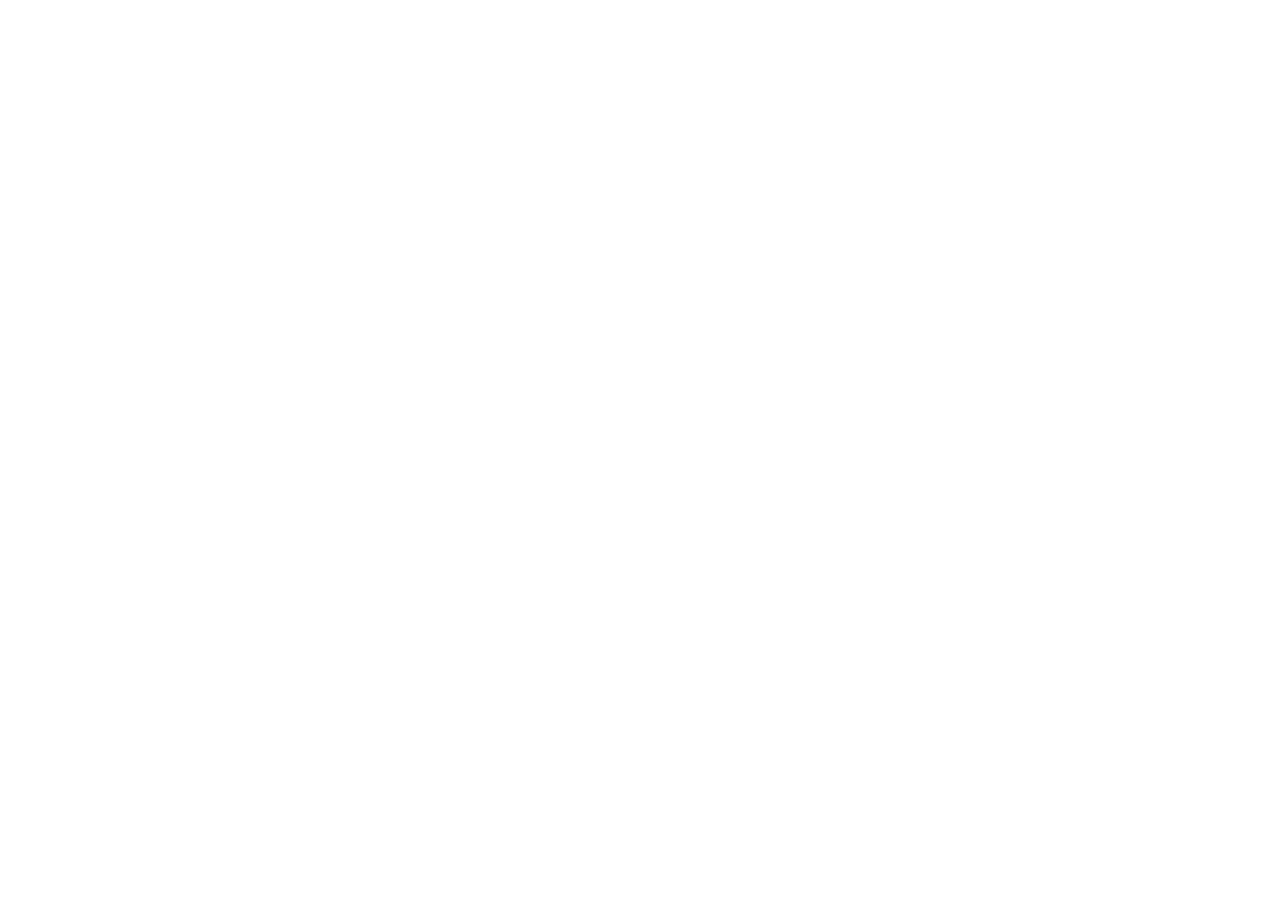
==== search.html @ dc837cc1 "Initial commit of the Double Shot Search: Bing and Google together extension" ====
<!doctype html>
<html>
  <head>
    <base target="_blank">
    <title>Double Shot Search</title>
	<link href="search.css" rel="stylesheet">
	<script src="jquery-1.11.1.min.js"></script>
	<script src="purl.js"></script>
	<script src="search.js"></script>
  </head>
  <body>
	<iframe id="left" src="#"></iframe>
	<iframe id="right" src="#"></iframe>
  </body>
</html>
---- search.css ----
body 
{
	margin: 0;
	padding: 0;
}

#left
{
	position: absolute;
	top: 0;
	left: 0;
	height: 100%;
	width: 50%;
	border: 0;
}

#right
{
	position: absolute;
	top: 0;
	left: 50%;
	height: 100%;
	width: 50%;
	border: 0;
}
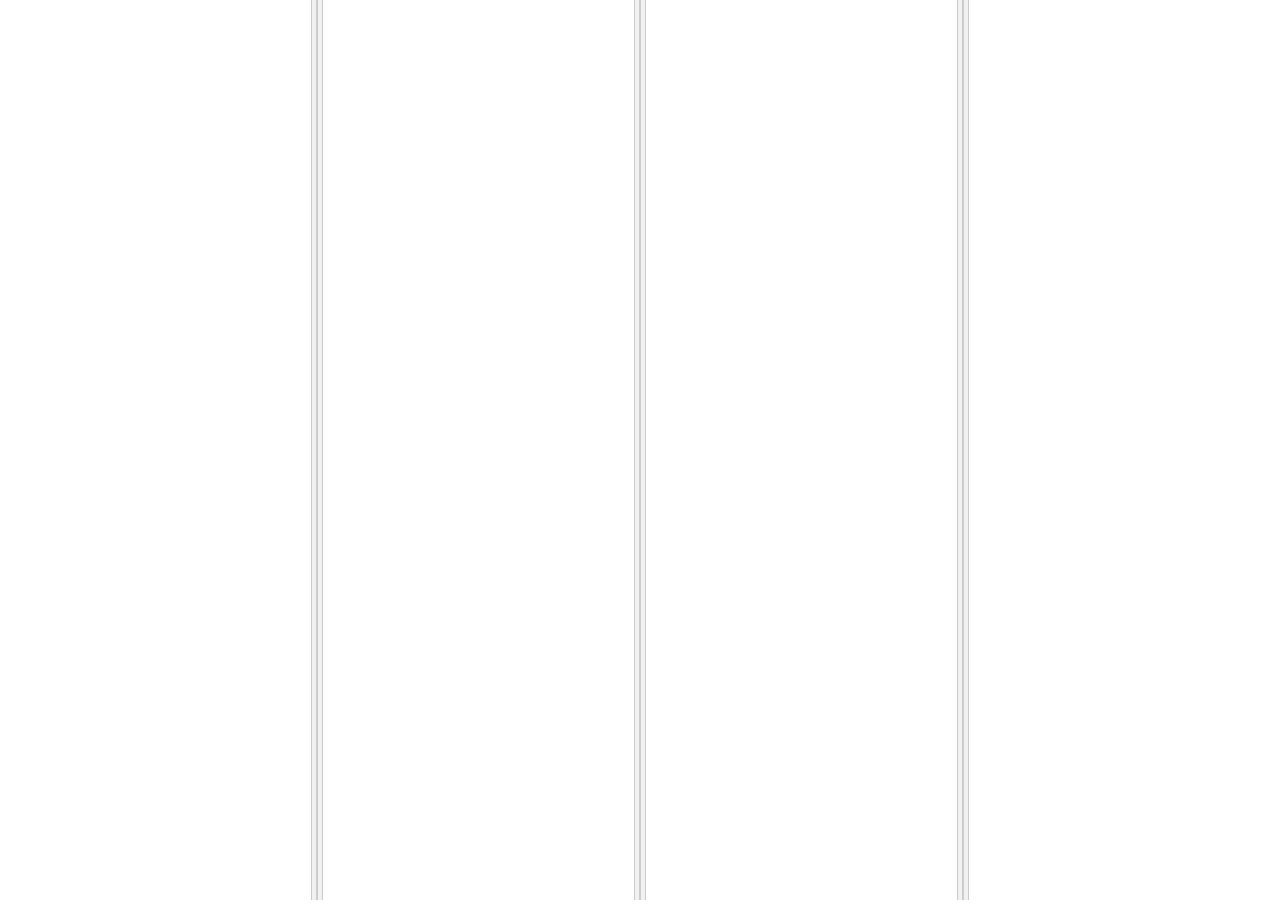
==== commit 46caf9fe: "Merge pull request #6 from sarveshnagpal/master" ====
--- a/search.html
+++ b/search.html
@@ -3,14 +3,17 @@
   <head>
     <base target="_blank">
     <title>Double Shot Search</title>
-	<link href="search.css" rel="stylesheet">
-	<script src="jquery-1.11.1.min.js"></script>
-	<script src="purl.js"></script>
-	<script src="search.js"></script>
+    <link href="search.css" rel="stylesheet">
+    <script src="jquery-1.11.1.min.js"></script>
+    <script src="purl.js"></script>
+    <script src="search.js"></script>
   </head>
   <body>
-	<iframe id="left" src="#"></iframe>
-	<iframe id="right" src="#"></iframe>
+    <div class="wrapper">
+      <div class="box one"><iframe id="left" src="#" scrolling="no"></iframe><div class="shield" id="shield-left"></div></div>
+      <div class="handler"></div>
+      <div class="box two"><iframe id="right" src="#" scrolling="no"></iframe><div class="shield" id="shield-right"></div></div>
+    </div>
+    <div id="scrollbar" class="scrollbar"><div class="scroll"></div></div>
   </body>
-</html>
-
+</html>--- a/search.css
+++ b/search.css
@@ -1,25 +1,91 @@
+html {
+    height: 100%;
+}
+
 body 
 {
-	margin: 0;
-	padding: 0;
+    margin: 0;
+    padding: 0;
+    height: 100%;
 }
 
-#left
-{
-	position: absolute;
-	top: 0;
-	left: 0;
-	height: 100%;
-	width: 50%;
-	border: 0;
+.scrollbar {
+    bottom: 0px;
+    left: 0;
+    position: fixed;
+    width: 100%;
+    height: 30px;
+    overflow-x: auto;
 }
 
-#right
-{
-	position: absolute;
-	top: 0;
-	left: 50%;
-	height: 100%;
-	width: 50%;
-	border: 0;
+.scroll {
+    height: 1px;
+}
+
+.scrollbar::-webkit-scrollbar {
+    width: 12px;
+}
+
+.scrollbar::-webkit-scrollbar-track {
+    background: #f1f1f1;
+}
+
+.scrollbar::-webkit-scrollbar-thumb {
+    background-color: #CCC;
+    border-radius: 20px;
+    border: 3px solid #f1f1f1;
+}
+
+.wrapper {
+    display: flex;
+    height: 100%;
+}
+
+.shield {
+    width: 100%;
+    height: 100%;
+    position: absolute;
+    top: 0;
+    left: 0;
+    display: none;
+}
+
+.box {
+    box-sizing: border-box;
+    flex: 1 1 auto;
+    height: 100%;
+    border: 0;
+}
+
+.one {
+    flex: 1 1 auto;
+}
+
+.two {
+    flex: 1 1 auto;
+}
+
+.handler {
+    width: 10px;
+    background: #f1f1f1;
+    padding: 0;
+    cursor: ew-resize;
+    flex: 0 0 auto;
+    border-left: 1px solid #CCC;
+    border-right: 1px solid #CCC;
+}
+
+.handler::before {
+    content: '';
+    display: block;
+    width: 2px;
+    height: 100%;
+    background: #CCC;
+    margin: 0 auto;
+}
+
+iframe {
+    width: 100%;
+    height: 100%;
+    border: none;
 }